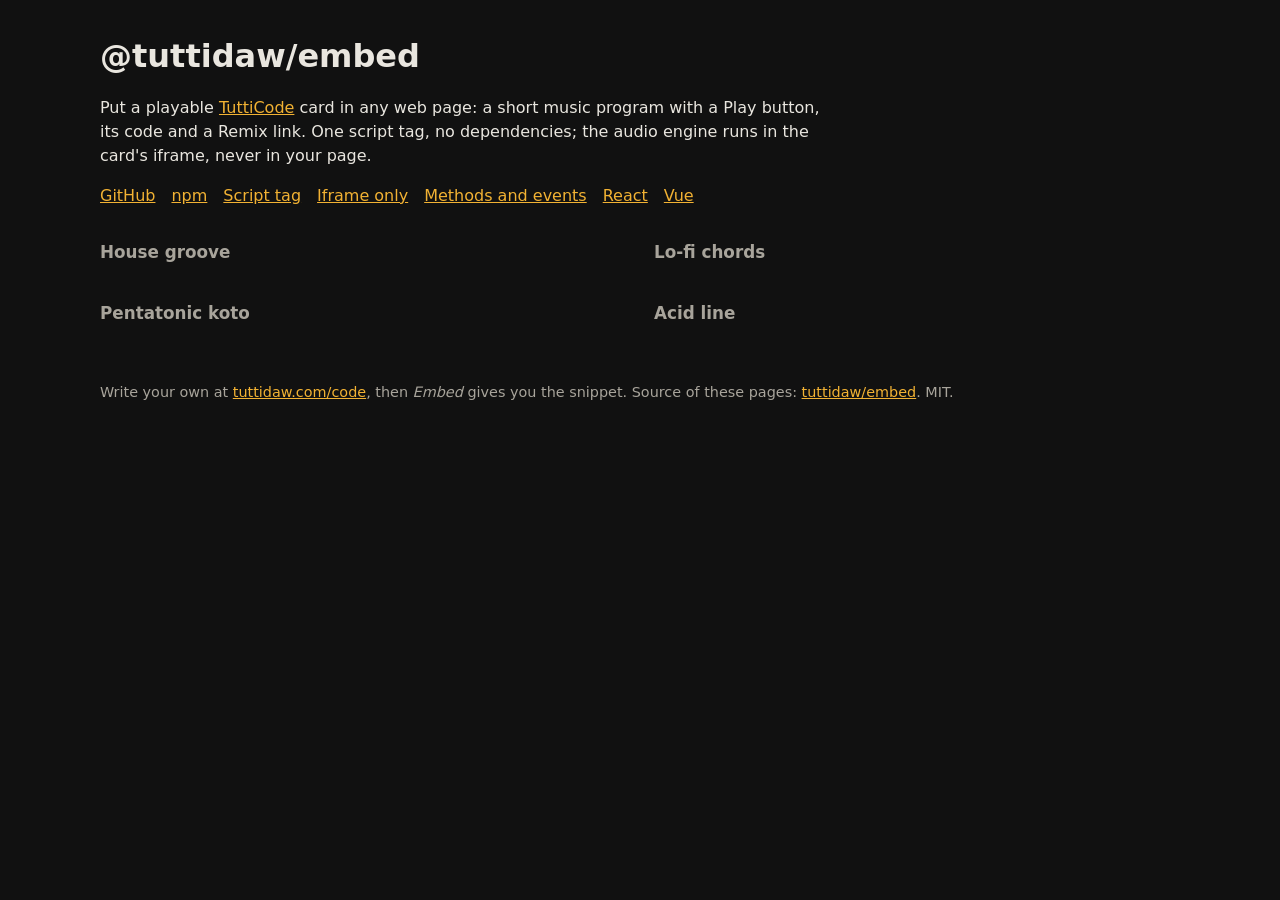
==== index.html @ 02853e18 "Examples site and README for @tuttidaw/embed Published from TuttiDAW's main repository (app/packages" ====
<!doctype html>
<html lang="en">
<head>
  <meta charset="utf-8">
  <meta name="viewport" content="width=device-width, initial-scale=1">
  <title>@tuttidaw/embed: playable music code in any web page</title>
  <meta name="description" content="Live examples of @tuttidaw/embed: TuttiCode music cards you can play, read and remix, embedded with one script tag.">
  <link rel="stylesheet" href="examples/style.css">
  <script src="https://tuttidaw.com/embed/v1.js" defer></script>
</head>
<body>
  <header>
    <h1>@tuttidaw/embed</h1>
    <p>Put a playable <a href="https://tuttidaw.com/code">TuttiCode</a> card in any web page: a short music program with a Play button, its code and a Remix link. One script tag, no dependencies; the audio engine runs in the card's iframe, never in your page.</p>
    <nav>
      <a href="https://github.com/tuttidaw/embed">GitHub</a>
      <a href="https://www.npmjs.com/package/@tuttidaw/embed">npm</a>
      <a href="examples/script-tag.html">Script tag</a>
      <a href="examples/iframe.html">Iframe only</a>
      <a href="examples/controls.html">Methods and events</a>
      <a href="examples/react.html">React</a>
      <a href="examples/vue.html">Vue</a>
    </nav>
  </header>

  <main class="gallery">
    <section>
      <h2>House groove</h2>
      <tuttidaw-code theme="dark" loops="8" code='setcpm(31)
drums: s("bd*4, [~ hh]*4, ~ cp ~ cp").bank("tr909")
bass: note("<[a1 ~ a1 a2] [f1 ~ f1 f2] [c2 ~ c2 c3] [g1 ~ g1 g2]>").s("sawtooth").lpf(600)
chords: chord("<Am9 F^7 C^7 G6>").voicing().struct("~ x ~ x").s("gm_epiano1").fx("Reverb")
master.fx("Limiter")'></tuttidaw-code>
    </section>

    <section>
      <h2>Lo-fi chords</h2>
      <tuttidaw-code theme="dark" loops="4" code='setcpm(20)
drums: s("bd ~ [~ bd] ~, ~ sd, hh*8").bank("tr707").gain(0.8)
keys: chord("<Fm9 Bbm9 Eb^9 Ab^7>").voicing().s("gm_epiano1").fx("Reverb")
bass: note("<f1 bb1 eb1 ab1>").s("gm_acoustic_bass")
master.fx("Limiter")'></tuttidaw-code>
    </section>

    <section>
      <h2>Pentatonic koto</h2>
      <tuttidaw-code theme="light" loops="4" code='setcpm(22)
koto: n("0 2 4 <7 5> 4 2").scale("D5:minor:pentatonic").s("gm_koto")
bass: note("<d2 a1 bb1 c2>").s("gm_acoustic_bass")
pad: chord("<Dm Am Bb C>").voicing().s("gm_pad_warm").gain(0.4)'></tuttidaw-code>
    </section>

    <section>
      <h2>Acid line</h2>
      <tuttidaw-code theme="light" loops="8" show-code code='setcpm(32)
drums: s("bd*4, [~ hh]*4").bank("tr808")
acid: note("c2 c3 eb2 c2 g2 c2 bb1 c3").s("sawtooth").lpf(sine.range(300, 2400).slow(4)).lpq(12).gain(0.6)
master.fx("Limiter")'></tuttidaw-code>
    </section>
  </main>

  <footer>
    <p>Write your own at <a href="https://tuttidaw.com/code">tuttidaw.com/code</a>, then <em>Embed</em> gives you the snippet. Source of these pages: <a href="https://github.com/tuttidaw/embed">tuttidaw/embed</a>. MIT.</p>
  </footer>
</body>
</html>
---- examples/style.css ----
:root {
  color-scheme: light dark;
  --fg: #e9e6df;
  --bg: #111111;
  --muted: #a8a49b;
  --accent: #f2b233;
  font-family: system-ui, -apple-system, 'Segoe UI', sans-serif;
}
body {
  margin: 0 auto;
  max-width: 1080px;
  padding: 32px 20px 64px;
  background: var(--bg);
  color: var(--fg);
  line-height: 1.5;
}
a { color: var(--accent); }
h1 { margin: 0 0 8px; font-size: 2rem; }
h2 { margin: 0 0 8px; font-size: 1.05rem; color: var(--muted); font-weight: 600; }
header p { max-width: 720px; }
nav { display: flex; flex-wrap: wrap; gap: 8px 16px; margin: 16px 0 32px; }
.gallery { display: grid; grid-template-columns: repeat(auto-fit, minmax(420px, 1fr)); gap: 28px; }
section { min-width: 0; }
tuttidaw-code { display: block; }
pre {
  background: #1d1d1d;
  border-radius: 6px;
  padding: 12px 14px;
  overflow-x: auto;
  font-size: 0.85rem;
}
.log {
  height: 180px;
  overflow-y: auto;
  font: 0.8rem ui-monospace, monospace;
  background: #1d1d1d;
  border-radius: 6px;
  padding: 8px 12px;
  white-space: pre-wrap;
}
button {
  font: inherit;
  padding: 6px 14px;
  margin: 12px 8px 12px 0;
  border-radius: 4px;
  border: 1px solid #555;
  background: #222;
  color: var(--fg);
  cursor: pointer;
}
footer { margin-top: 48px; color: var(--muted); font-size: 0.9rem; }
@media (max-width: 480px) { .gallery { grid-template-columns: 1fr; } }
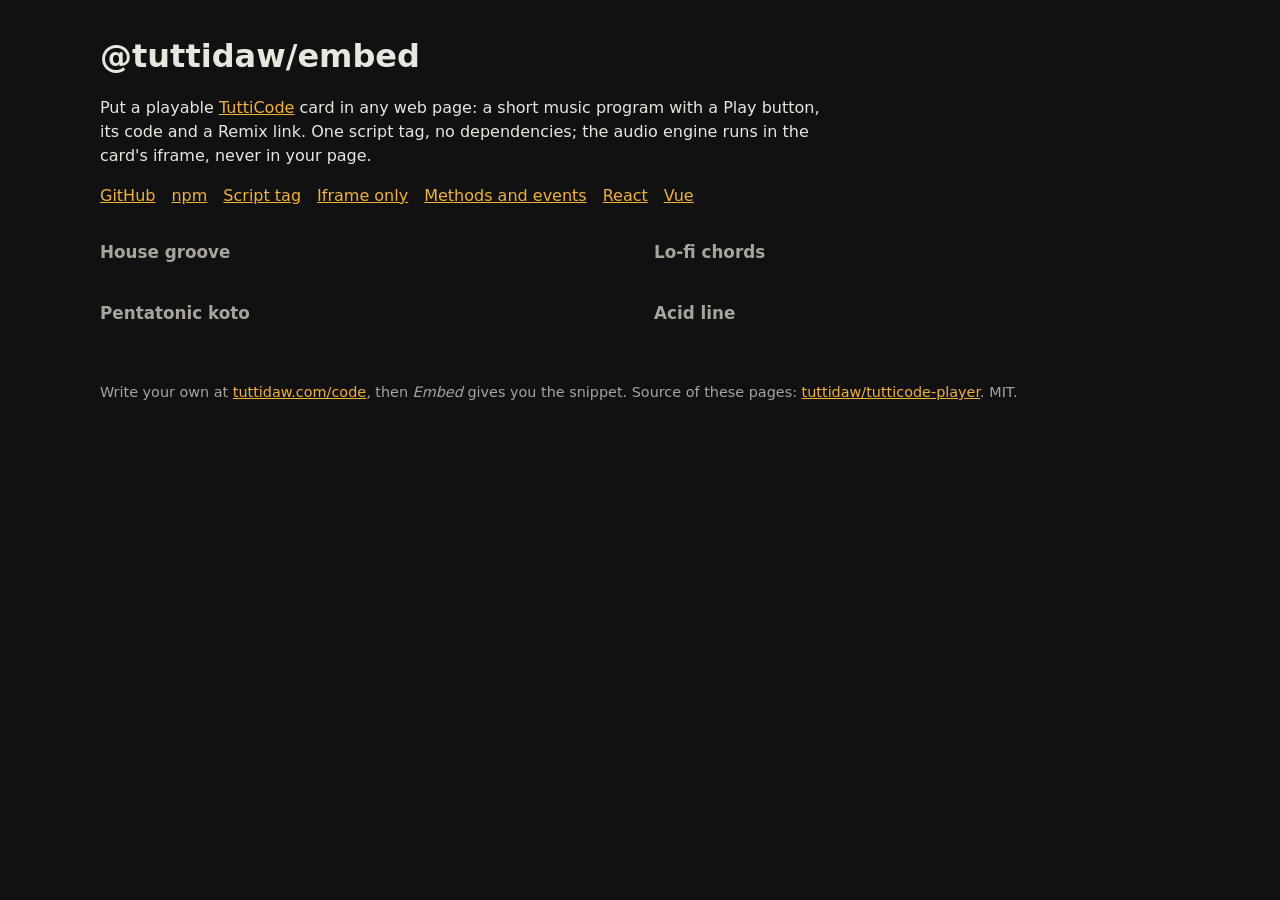
==== commit 140706e7: "Links follow the repo rename (tuttidaw.github.io/tutticode-player)" ====
--- a/index.html
+++ b/index.html
@@ -13,7 +13,7 @@
     <h1>@tuttidaw/embed</h1>
     <p>Put a playable <a href="https://tuttidaw.com/code">TuttiCode</a> card in any web page: a short music program with a Play button, its code and a Remix link. One script tag, no dependencies; the audio engine runs in the card's iframe, never in your page.</p>
     <nav>
-      <a href="https://github.com/tuttidaw/embed">GitHub</a>
+      <a href="https://github.com/tuttidaw/tutticode-player">GitHub</a>
       <a href="https://www.npmjs.com/package/@tuttidaw/embed">npm</a>
       <a href="examples/script-tag.html">Script tag</a>
       <a href="examples/iframe.html">Iframe only</a>
@@ -60,7 +60,7 @@
   </main>
 
   <footer>
-    <p>Write your own at <a href="https://tuttidaw.com/code">tuttidaw.com/code</a>, then <em>Embed</em> gives you the snippet. Source of these pages: <a href="https://github.com/tuttidaw/embed">tuttidaw/embed</a>. MIT.</p>
+    <p>Write your own at <a href="https://tuttidaw.com/code">tuttidaw.com/code</a>, then <em>Embed</em> gives you the snippet. Source of these pages: <a href="https://github.com/tuttidaw/tutticode-player">tuttidaw/tutticode-player</a>. MIT.</p>
   </footer>
 </body>
 </html>
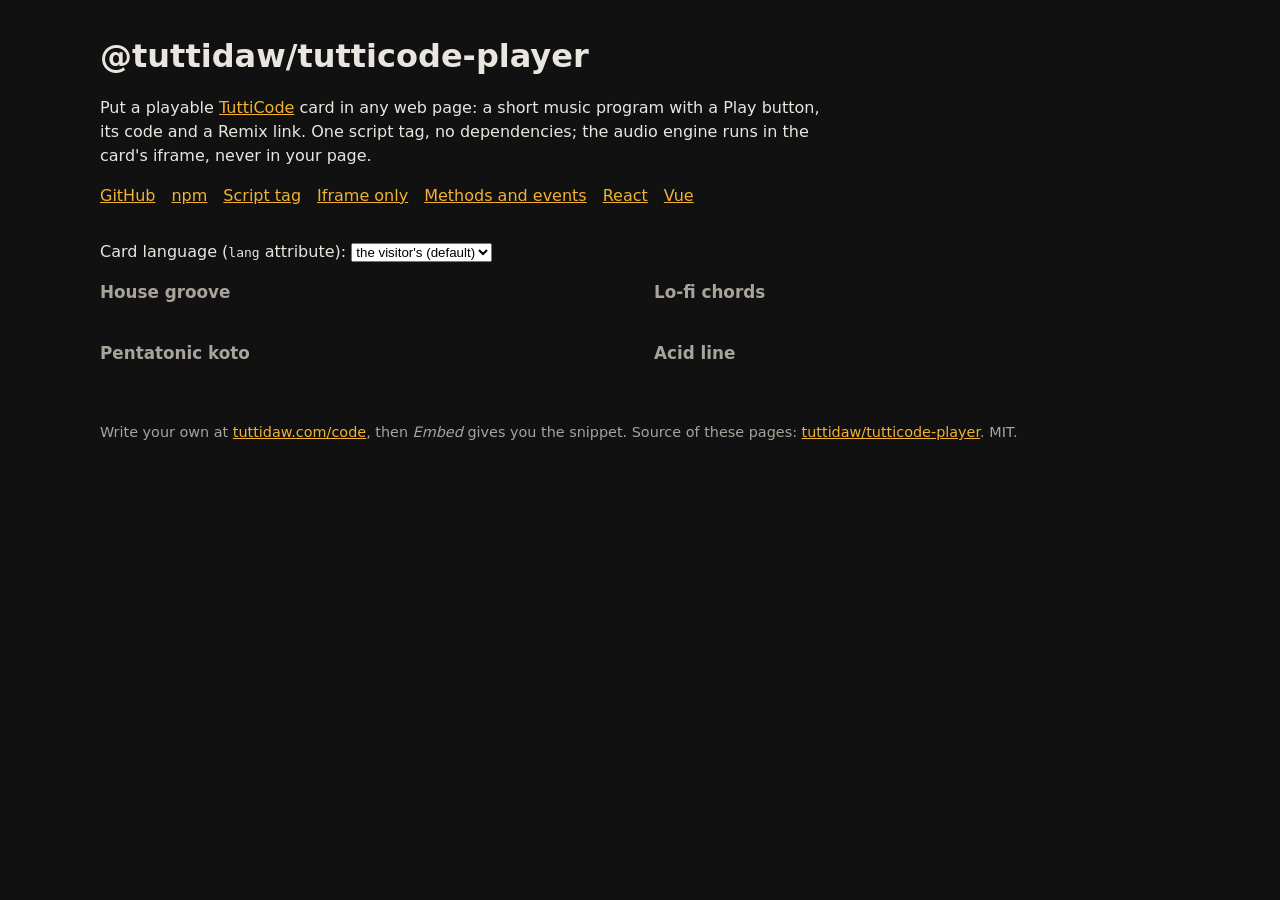
==== commit 5d9cd8f4: "Publish @tuttidaw/tutticode-player 1.2.0 (2026-11-15)" ====
--- a/index.html
+++ b/index.html
@@ -3,24 +3,41 @@
 <head>
   <meta charset="utf-8">
   <meta name="viewport" content="width=device-width, initial-scale=1">
-  <title>@tuttidaw/embed: playable music code in any web page</title>
-  <meta name="description" content="Live examples of @tuttidaw/embed: TuttiCode music cards you can play, read and remix, embedded with one script tag.">
+  <title>@tuttidaw/tutticode-player: playable music code in any web page</title>
+  <meta name="description" content="Live examples of @tuttidaw/tutticode-player: TuttiCode music cards you can play, read and remix, embedded with one script tag.">
   <link rel="stylesheet" href="examples/style.css">
   <script src="https://tuttidaw.com/embed/v1.js" defer></script>
 </head>
 <body>
   <header>
-    <h1>@tuttidaw/embed</h1>
+    <h1>@tuttidaw/tutticode-player</h1>
     <p>Put a playable <a href="https://tuttidaw.com/code">TuttiCode</a> card in any web page: a short music program with a Play button, its code and a Remix link. One script tag, no dependencies; the audio engine runs in the card's iframe, never in your page.</p>
     <nav>
       <a href="https://github.com/tuttidaw/tutticode-player">GitHub</a>
-      <a href="https://www.npmjs.com/package/@tuttidaw/embed">npm</a>
+      <a href="https://www.npmjs.com/package/@tuttidaw/tutticode-player">npm</a>
       <a href="examples/script-tag.html">Script tag</a>
       <a href="examples/iframe.html">Iframe only</a>
       <a href="examples/controls.html">Methods and events</a>
       <a href="examples/react.html">React</a>
       <a href="examples/vue.html">Vue</a>
     </nav>
+    <p class="lang">
+      <label for="lang">Card language (<code>lang</code> attribute):</label>
+      <select id="lang">
+        <option value="">the visitor's (default)</option>
+        <option value="en">English</option>
+        <option value="zh-CN">简体中文</option>
+        <option value="zh-TW">繁體中文</option>
+        <option value="ja">日本語</option>
+        <option value="ko">한국어</option>
+        <option value="es">Español</option>
+        <option value="pt-BR">Português (Brasil)</option>
+        <option value="de">Deutsch</option>
+        <option value="fr">Français</option>
+        <option value="it">Italiano</option>
+        <option value="ar">العربية</option>
+      </select>
+    </p>
   </header>
 
   <main class="gallery">
@@ -59,6 +76,17 @@
     </section>
   </main>
 
+  <script>
+    // <tuttidaw-code lang="ja"> sets a card's UI language; without it the
+    // card follows the visitor's browser. Changing it reloads the card.
+    document.getElementById('lang').addEventListener('change', (event) => {
+      for (const card of document.querySelectorAll('tuttidaw-code')) {
+        if (event.target.value) card.setAttribute('lang', event.target.value);
+        else card.removeAttribute('lang');
+      }
+    });
+  </script>
+
   <footer>
     <p>Write your own at <a href="https://tuttidaw.com/code">tuttidaw.com/code</a>, then <em>Embed</em> gives you the snippet. Source of these pages: <a href="https://github.com/tuttidaw/tutticode-player">tuttidaw/tutticode-player</a>. MIT.</p>
   </footer>
